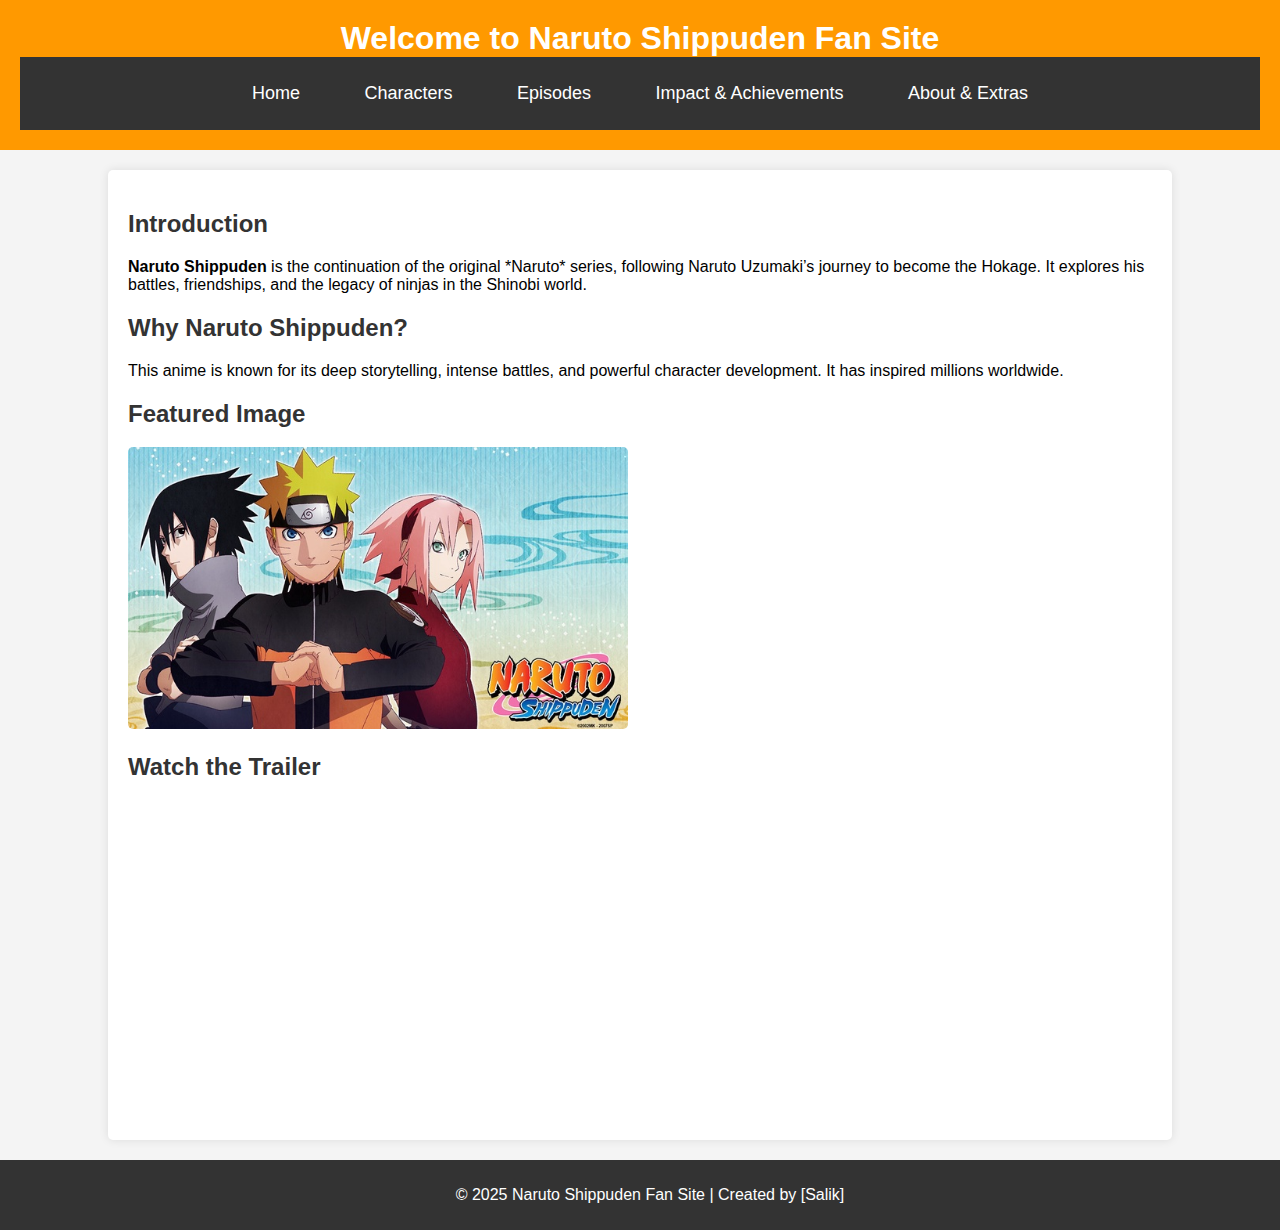
==== index.html @ 2f59402d "Everything" ====
<!DOCTYPE html>
<html lang="en">
<head>
    <meta charset="UTF-8">
    <meta name="viewport" content="width=device-width, initial-scale=1.0">
    <title>Naruto Shippuden</title>
    <link rel="stylesheet" href="style.css"> <!-- Link to CSS file -->
</head>
<body>
    <header>
        <h1>Welcome to Naruto Shippuden Fan Site</h1>
        <nav>
            <ul>
                <li><a href="index.html">Home</a></li>
                <li><a href="characters.html">Characters</a></li>
                <li><a href="episodes.html">Episodes</a></li>
                <li><a href="impact.html">Impact & Achievements</a></li>
                <li><a href="about.html">About & Extras</a></li>
            </ul>
        </nav>
    </header>

    <main>
        <section>
            <h2>Introduction</h2>
            <p><strong>Naruto Shippuden</strong> is the continuation of the original *Naruto* series, following Naruto Uzumaki’s journey to become the Hokage. It explores his battles, friendships, and the legacy of ninjas in the Shinobi world.</p>
        </section>

        <section>
            <h2>Why Naruto Shippuden?</h2>
            <p>This anime is known for its deep storytelling, intense battles, and powerful character development. It has inspired millions worldwide.</p>
        </section>

        <section>
            <h2>Featured Image</h2>
            <img src="naruto_cover.jpe" alt="Naruto Shippuden" width="500">
        </section>

        <section>
            <h2>Watch the Trailer</h2>
            <iframe width="560" height="315" src="https://www.youtube.com/embed/22R0j8UKRzY?si=QxPVkkl76pBQ2ofl" title="YouTube video player" frameborder="0" allow="accelerometer; autoplay; clipboard-write; encrypted-media; gyroscope; picture-in-picture; web-share" referrerpolicy="strict-origin-when-cross-origin" allowfullscreen></iframe>
        </section>
    </main>

    <footer>
        <p>&copy; 2025 Naruto Shippuden Fan Site | Created by [Salik]</p>
    </footer>
</body>
</html>
---- style.css ----
/* General Page Styling */
body {
    font-family: Arial, sans-serif;
    margin: 0;
    padding: 0;
    background-color: #f4f4f4;
}

/* Header */
header {
    background-color: #ff9900;
    color: white;
    text-align: center;
    padding: 20px;
}

h1 {
    margin: 0;
}

/* Navigation Bar */
nav {
    background-color: #333;
    padding: 10px 0;
}

nav ul {
    list-style: none;
    padding: 0;
    text-align: center;
}

nav ul li {
    display: inline;
    margin: 0 15px;
}

nav ul li a {
    color: white;
    text-decoration: none;
    font-size: 18px;
    padding: 8px 15px;
    border-radius: 5px;
    transition: 0.3s;
}

nav ul li a:hover {
    background-color: #ff9900;
}

/* Main Content */
main {
    width: 80%;
    margin: 20px auto;
    padding: 20px;
    background-color: white;
    box-shadow: 0px 0px 10px rgba(0, 0, 0, 0.1);
    border-radius: 5px;
}

h2 {
    color: #333;
}

/* Images */
img {
    max-width: 100%;
    height: auto;
    border-radius: 5px;
}

/* Footer */
footer {
    background-color: #333;
    color: white;
    text-align: center;
    padding: 10px;
    position: relative;
    bottom: 0;
    width: 100%;
    margin-top: 20px;
}
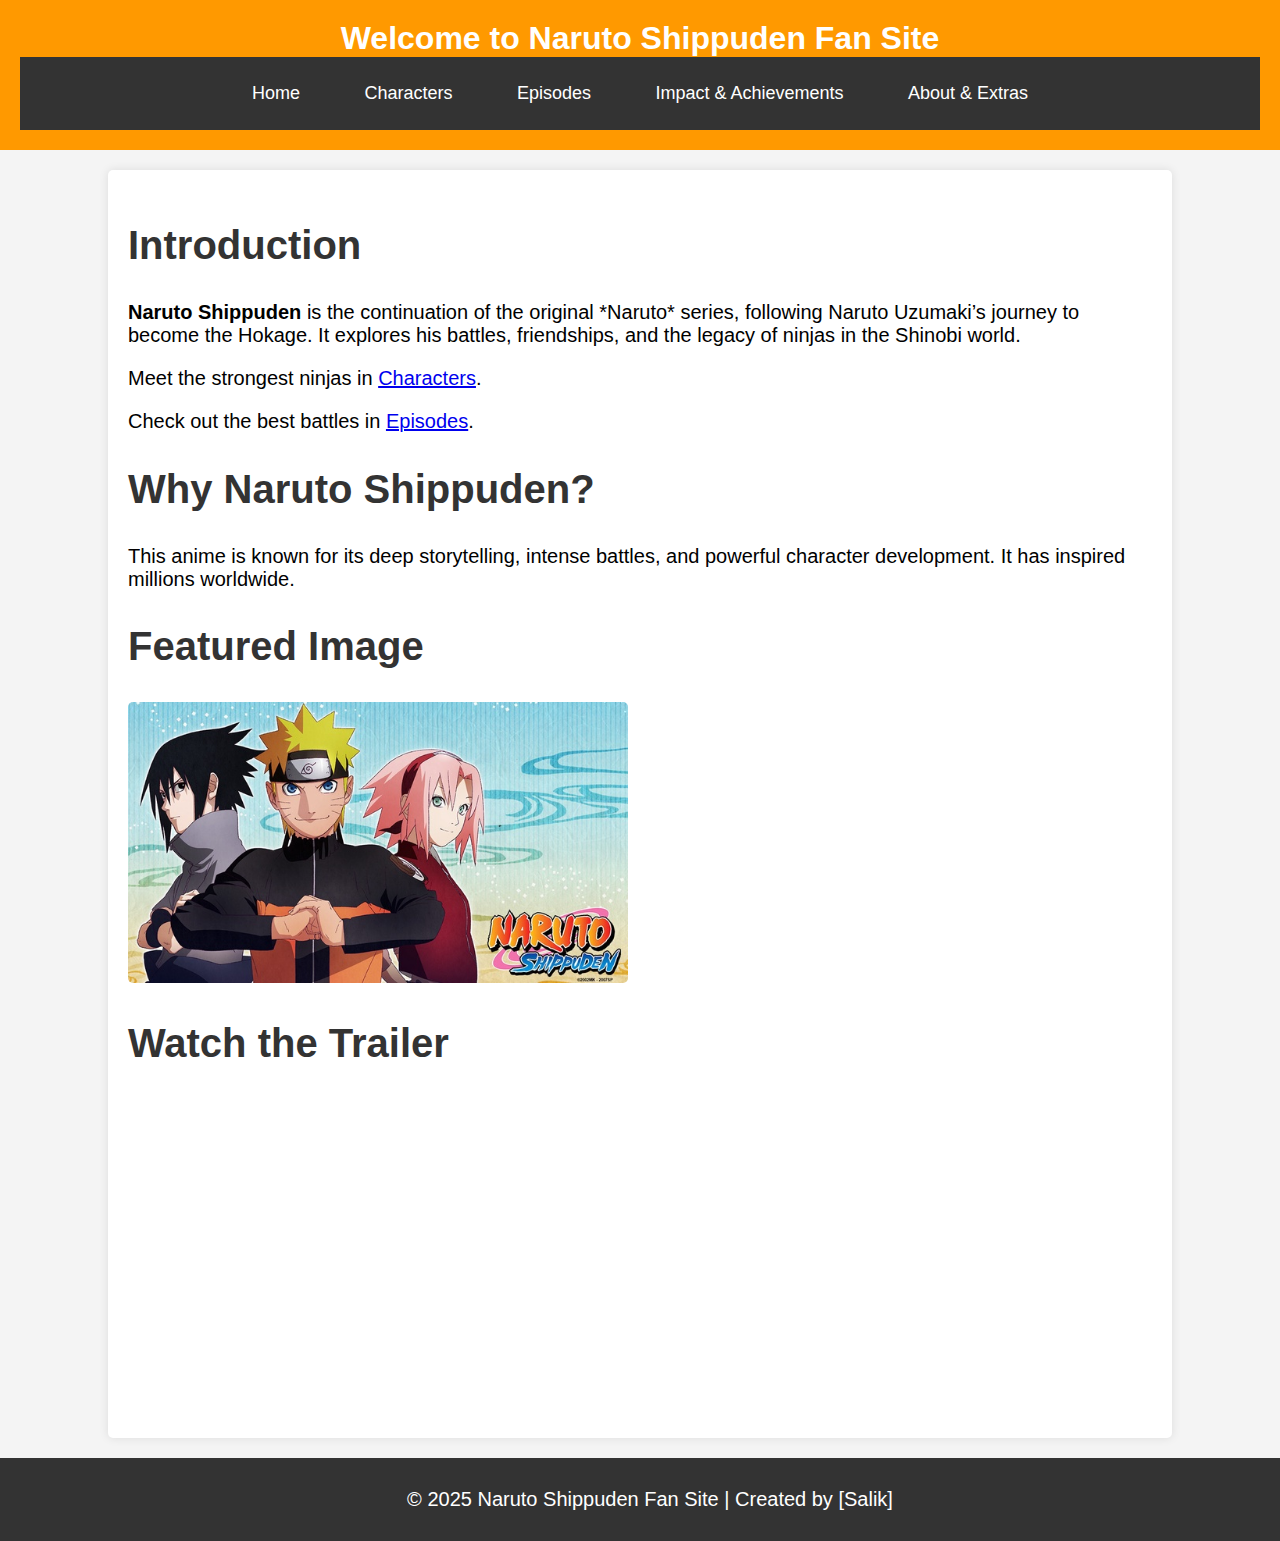
==== commit 70f2e809: "added diffenert links to each page" ====
--- a/index.html
+++ b/index.html
@@ -21,9 +21,12 @@
     </header>
 
     <main>
+        
         <section>
             <h2>Introduction</h2>
             <p><strong>Naruto Shippuden</strong> is the continuation of the original *Naruto* series, following Naruto Uzumaki’s journey to become the Hokage. It explores his battles, friendships, and the legacy of ninjas in the Shinobi world.</p>
+            <p>Meet the strongest ninjas in <a href="characters.html">Characters</a>.</p>
+            <p>Check out the best battles in <a href="episodes.html">Episodes</a>.</p>
         </section>
 
         <section>
--- a/style.css
+++ b/style.css
@@ -60,6 +60,10 @@
 
 h2 {
     color: #333;
+    font-size: 40px;
+}
+p {
+    font-size: 20px;
 }
 
 /* Images */
